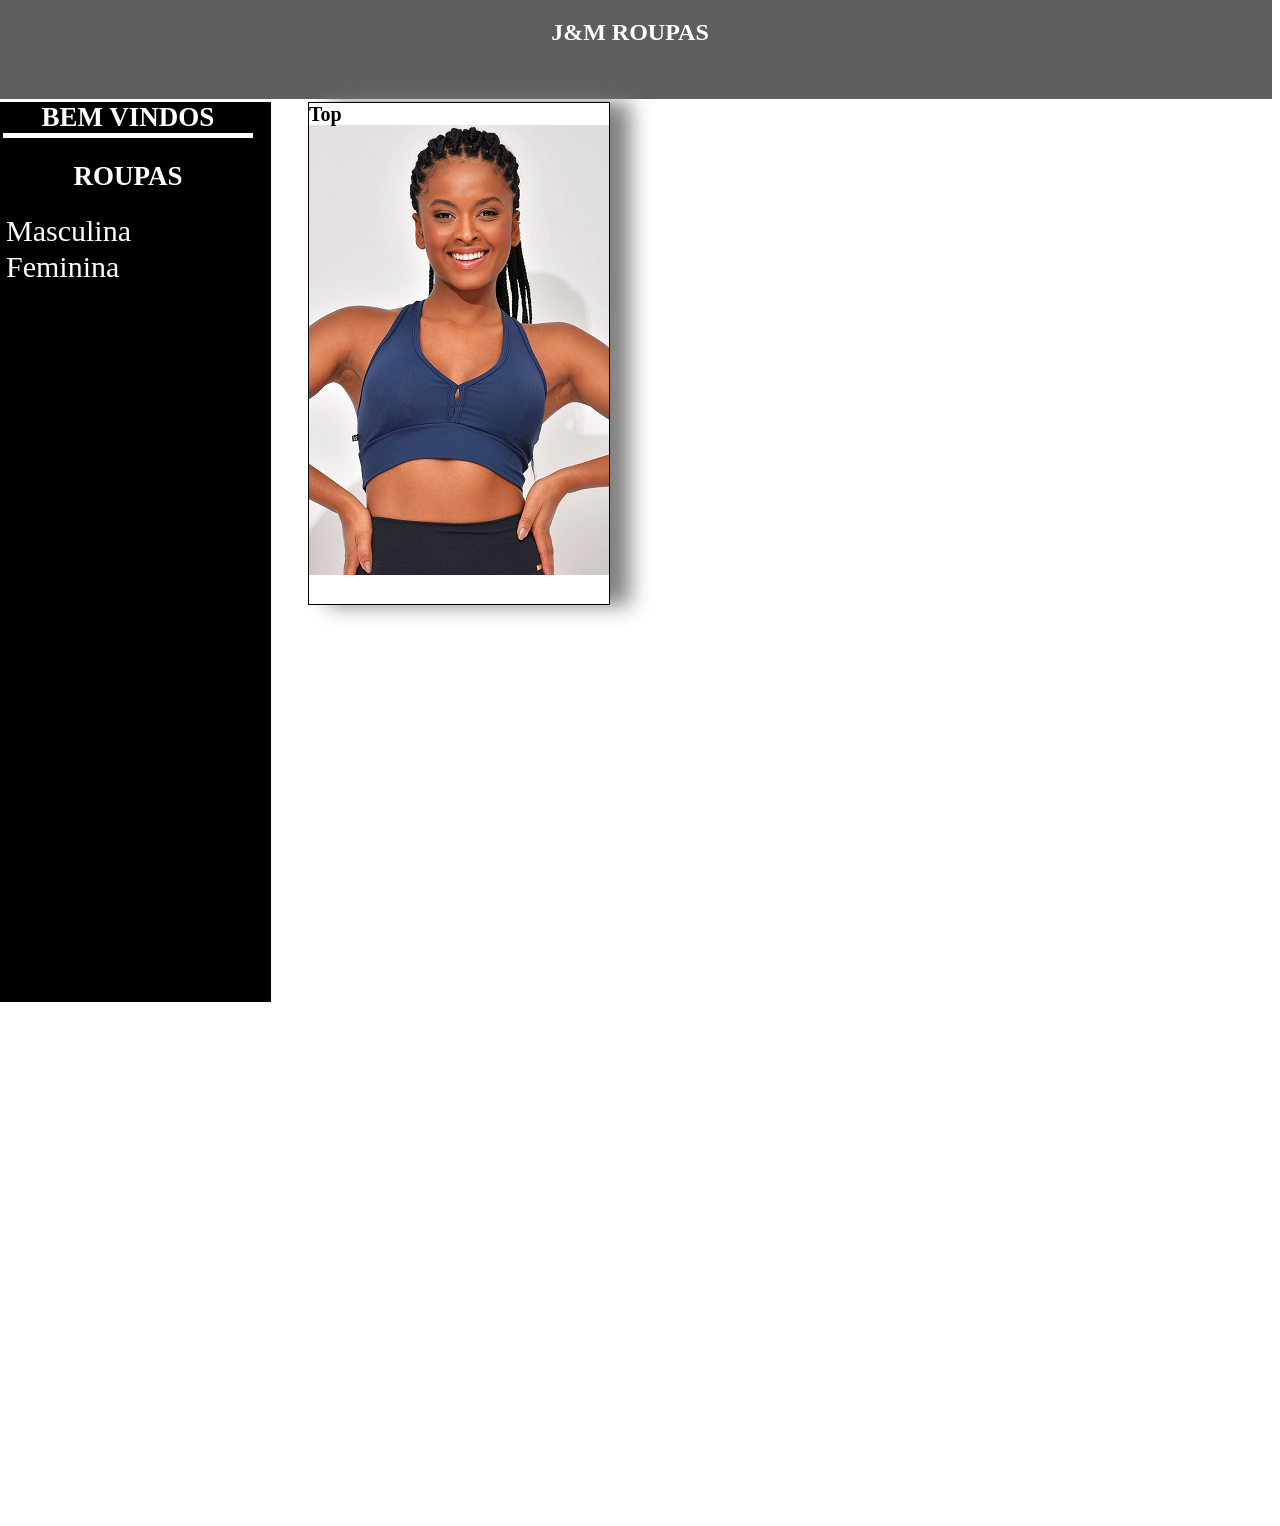
==== index.html @ cd42e326 "Add files via upload" ====
<!DOCTYPE html>
<html lang="en">

<head>
    <meta charset="UTF-8">
    <meta name="viewport" content="width=device-width, initial-scale=1.0">
    <link rel="stylesheet" href="opa.css">
    <title>Document</title>
</head>

<body>
    <div id="barra">
        <nav>
            <h1>J&M ROUPAS</h1>
        </nav>
    </div>
    <div id="inter">
        <nav id="menu">
            <h1>BEM VINDOS</h1>
            <h2>ROUPAS</h2>
            <ol>
                <li><a
                        href="https://s2-autoesporte.glbimg.com/HYjydU2o-1Hqk3jg4DRdAVcyl9A=/0x246:1980x1452/924x0/smart/filters:strip_icc()/i.s3.glbimg.com/v1/AUTH_cf9d035bf26b4646b105bd958f32089d/internal_photos/bs/2024/6/f/CuXZRKTny92pBpjfQDdA/1984-001.jpg">Masculina</a>
                </li>
                <li>Feminina</li>
            </ol>
        </nav>
    </div>
    <div id="roupas">
        <h1> 
            <figcaption>Top</figcaption>
            <img src="16_45_14_0_16_7_7_774_topcombojofitnessmarinholuar15b15d.png"  alt="Top">
            
        </h1>
    </div>

</body>

</html>
---- opa.css ----
body {
    background-color: rgb(255, 255, 255);

}

div#inter {
    width: 250px;
    height: 100vh;
    color: white;
    background-color: rgb(0, 0, 0);
    margin: -19px 0px 0px -30px;
    padding: 0px 18px 0px 25px;
}

#menu li {
    font-size: 30px;
    margin: 2px 20px 0px -45px;
    list-style: none;
    padding: 0px 8px;
}

#menu a {
    color: rgb(255, 255, 255);
    text-decoration: none;
}

#menu h1 {
    font-size: 27px;
    text-align: center;
    border-bottom: 5px white solid;

}

#menu h2 {
    font-size: 27px;
    text-align: center;
}

div#barra {
    background-color: rgb(94, 94, 94);
    color: white;
    height: 100px;
    margin: -29px 0px 0px -30px;
    padding: 20px 15px 0px 25px;
    text-align: center;
}

#roupas {
    display: block;
    position: relative;
    width: 300px;
    left: 300px;
    top: -900px;
    border: 1px solid black;
    box-shadow: 20px 0px 20px gray;
    padding: -200px;
}

#roupas img {
    width: 100%;
    height: 100%;
}

div#roupas figcaption {
    position: absolute;
    top: 0px;
    font-size: 20px;
}
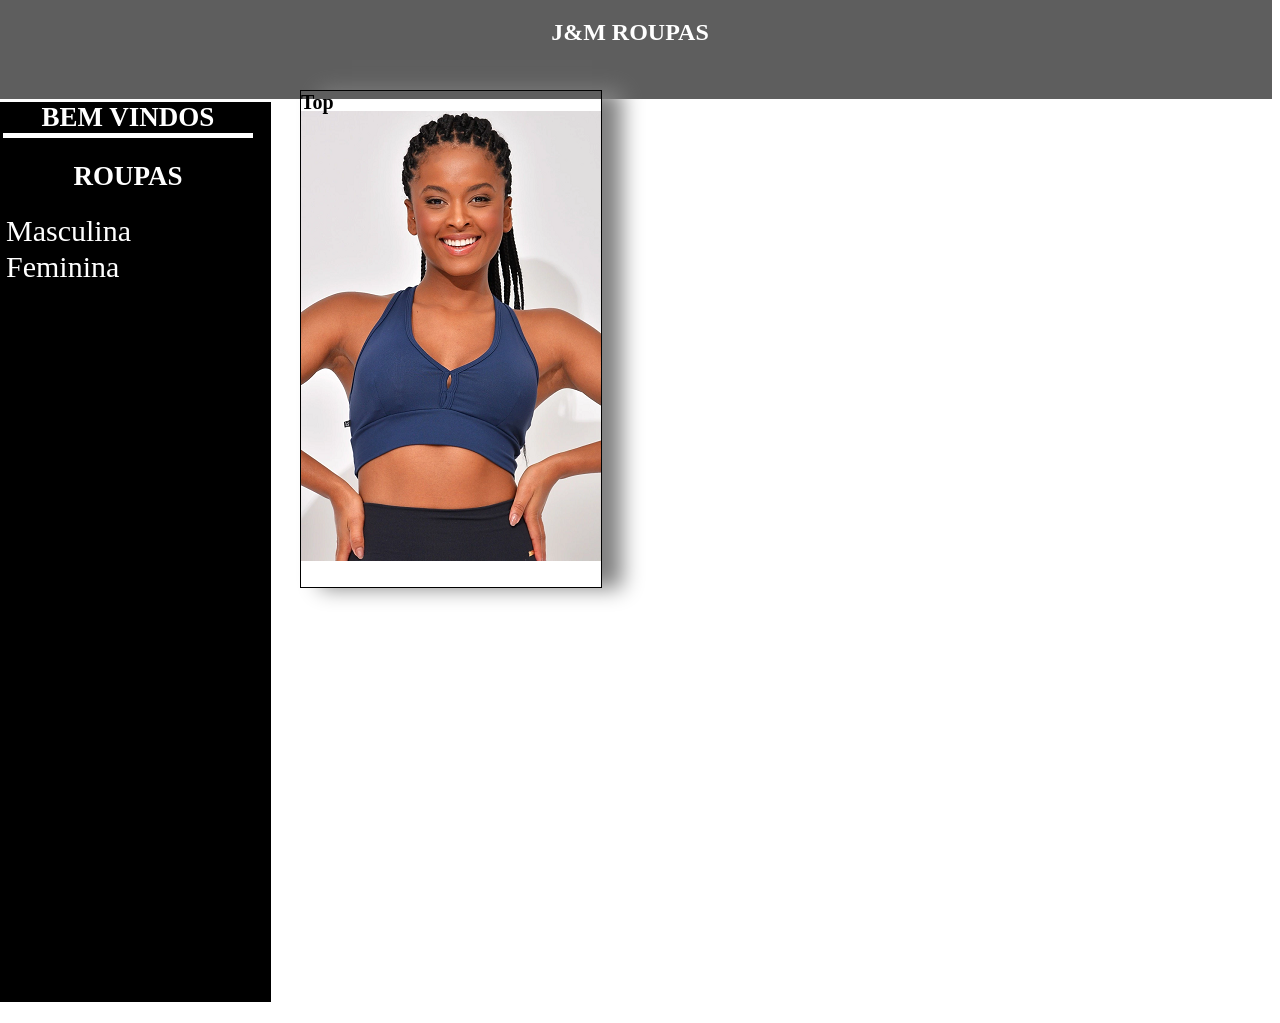
==== commit babc348f: "Add files via upload" ====
--- a/index.html
+++ b/index.html
@@ -1,5 +1,5 @@
 <!DOCTYPE html>
-<html lang="en">
+<html lang="pt-br">
 
 <head>
     <meta charset="UTF-8">
@@ -27,11 +27,12 @@
         </nav>
     </div>
     <div id="roupas">
+        <section>
         <h1> 
             <figcaption>Top</figcaption>
-            <img src="16_45_14_0_16_7_7_774_topcombojofitnessmarinholuar15b15d.png"  alt="Top">
-            
+            <img src="16_45_14_0_16_7_7_774_topcombojofitnessmarinholuar15b15d.png" >
         </h1>
+        </section>
     </div>
 
 </body>
--- a/opa.css
+++ b/opa.css
@@ -36,6 +36,7 @@
     text-align: center;
 }
 
+
 div#barra {
     background-color: rgb(94, 94, 94);
     color: white;
@@ -47,10 +48,12 @@
 
 #roupas {
     display: block;
-    position: relative;
+    position: absolute;
     width: 300px;
     left: 300px;
-    top: -900px;
+    top: -200px;
+    max-width: 300px;
+    top: 10vh;
     border: 1px solid black;
     box-shadow: 20px 0px 20px gray;
     padding: -200px;
@@ -65,4 +68,36 @@
     position: absolute;
     top: 0px;
     font-size: 20px;
+}
+
+@media (max-width: 768px) {
+    div#inter {
+        width: 80px;
+        margin: -10px 0px 0px -30px;
+    }
+
+    nav#menu h1 {
+        font-size: 15px;
+        border-bottom: 1px white solid;
+    }
+
+    nav#menu h2 {
+        font-size: 20px;
+    }
+
+    nav#menu li {
+        font-size: 20px;
+    }
+
+    #roupas {
+        max-width: 100px;
+        width: 50px;
+        left: 120px;
+        top: 110px;
+    }
+
+    div#roupas img {
+        width: 100%;
+        height: 5vh;
+    }
 }
